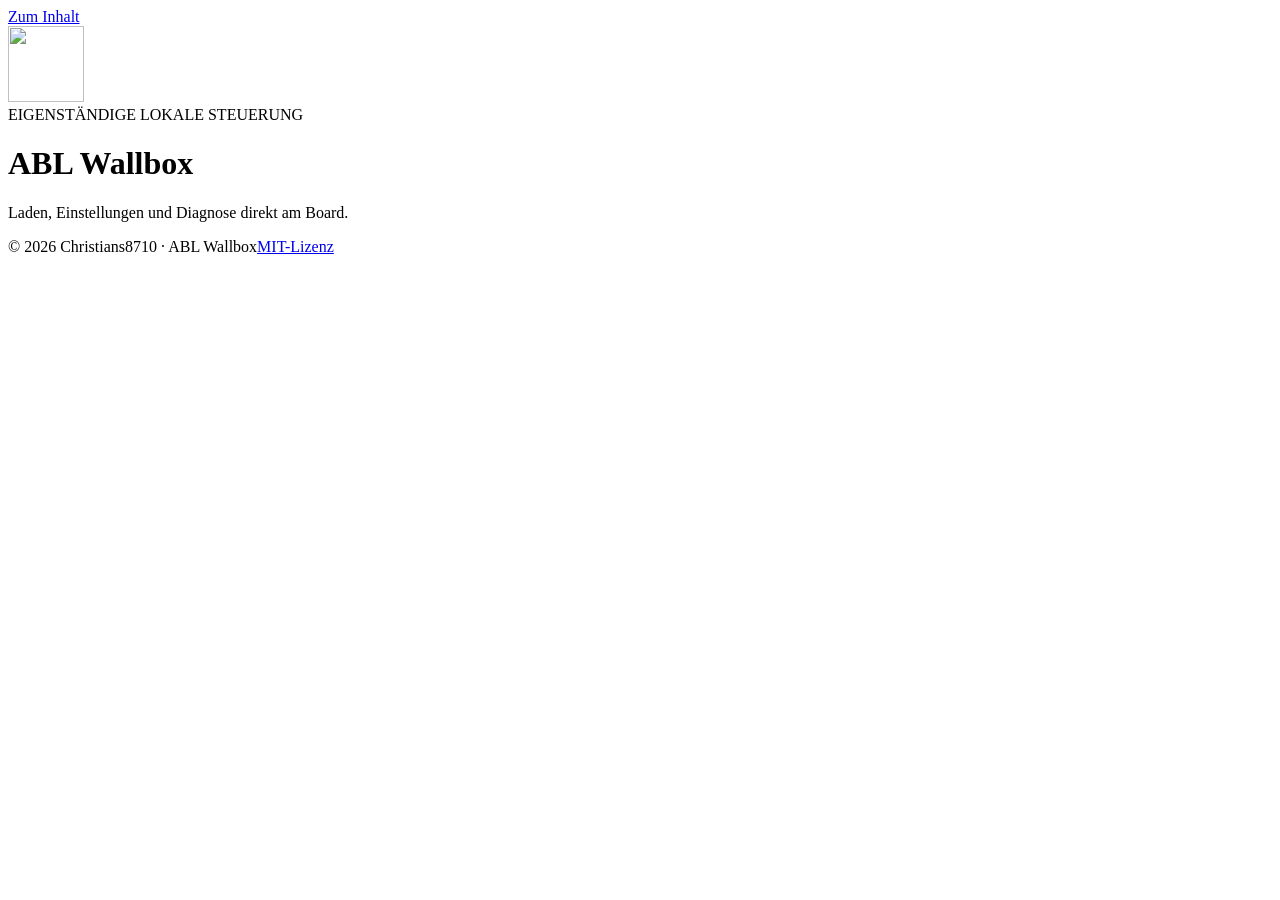
==== controller/web/index.html @ 1b46383e "Add standalone wallbox controls, settings and diagnosis UI" ====
<!doctype html>
<html lang="de"><head>
<meta charset="utf-8"><meta name="viewport" content="width=device-width,initial-scale=1">
<title>ABL Wallbox</title><link rel="icon" type="image/png" href="/assets/icon.png">
<link rel="stylesheet" href="/assets/abl-design.css"><script src="/controller-assets/app.js" defer></script>
</head><body class="abl-app"><a class="abl-skip" href="#inhalt">Zum Inhalt</a>
<div class="abl-shell">
  <header class="abl-header"><img class="abl-logo" src="/assets/icon.png" width="76" height="76" alt="">
    <div><div class="abl-eyebrow">EIGENSTÄNDIGE LOKALE STEUERUNG</div><h1>ABL Wallbox</h1><p class="abl-muted">Laden, Einstellungen und Diagnose direkt am Board.</p></div>
  </header>
  <section id="login" class="abl-card" hidden><h2>Anmelden</h2>
    <p>Verwende den lokalen Zugriffsschlüssel deines Boards. Derselbe Schlüssel verbindet Home Assistant mit der API.</p>
    <form id="login-form"><div class="abl-field"><label for="api-key">Zugriffsschlüssel</label><input id="api-key" type="password" autocomplete="current-password" required></div>
    <button class="abl-primary" type="submit">Anmelden</button><p id="login-message" class="abl-notice" role="status" aria-live="polite"></p></form>
  </section>
  <div id="application" hidden>
    <nav class="abl-nav" aria-label="Bereiche"><a href="#laden">Übersicht</a><a href="#einstellungen">Einstellungen</a><a href="#diagnose">Diagnose</a><a href="/bridge/">Boardstatus</a><button type="button" id="logout">Abmelden</button></nav>
    <p id="feedback" class="abl-notice" role="status" aria-live="polite"></p>
    <div id="uncertain" class="abl-notice" hidden><p>Das Ergebnis der letzten Anfrage ist noch unklar. Prüfe den Status, bevor du weitere Änderungen ausführst.</p><button type="button" id="retry">Ergebnis der Anfrage prüfen</button><button type="button" id="dismiss">Status geprüft · Vorgang schließen</button></div>
    <p id="connection-message" class="abl-notice abl-error" role="status" aria-live="polite"></p>
    <main class="abl-grid" id="inhalt" tabindex="-1">
      <div class="abl-stack">
        <section class="abl-card" id="laden"><h2>Laden</h2><span id="connection" class="abl-badge">Verbindung wird geprüft</span>
          <p id="state-description" class="abl-status">Werte werden geladen …</p><p id="vehicle" class="abl-muted"></p>
          <div class="abl-metrics"><div class="abl-metric"><span>Leistung · geschätzt</span><strong data-value="estimated_power" data-unit="W">—</strong></div><div class="abl-metric"><span>Effektive Freigabe</span><strong data-value="effective_current" data-unit="A">—</strong></div></div>
          <form data-operation="set_current"><div class="abl-field"><label for="requested-current">Ladestromvorgabe (A)</label><input id="requested-current" name="value" type="number" min="0" max="80" step="1" inputmode="numeric" data-field="requested_current" aria-describedby="current-help" required><small id="current-help">0 A pausiert. Ab 6 A bis zur festen Stromgrenze.</small></div>
          <div class="abl-actions"><button class="abl-primary" type="submit">Ladestrom übernehmen</button><button id="enabled" type="button">Ladefreigabe ändern</button></div></form>
        </section>
        <details class="abl-card" id="einstellungen"><summary>Einstellungen</summary><p class="abl-muted">Feste Einstellungen lassen sich nur ohne angeschlossenes Fahrzeug ändern.</p>
          <form data-operation="configure" data-setting="installation_limit"><div class="abl-field"><label for="installation-limit">Feste Stromgrenze (A)</label><input id="installation-limit" name="value" type="number" min="6" max="80" step="1" data-field="installation_limit" required></div><button type="submit">Stromgrenze speichern</button></form>
          <form data-operation="configure" data-setting="mode"><div class="abl-field"><label for="mode">Betriebsart</label><select id="mode" name="value" data-field="mode"><option value="standalone">Standalone</option><option value="rfid">RFID / lokale Freigabe</option><option value="sbc">Externe Steuerung / SBC</option></select></div><button type="submit">Betriebsart speichern</button></form>
          <form data-operation="configure" data-setting="imbalance"><div class="abl-field"><label for="imbalance">Schieflasterkennung</label><select id="imbalance" name="value" data-field="imbalance"><option value="off">Aus</option><option value="16">16 A</option><option value="20">20 A</option></select></div><button type="submit">Schieflasterkennung speichern</button></form>
          <form data-operation="configure" data-setting="address"><div class="abl-field"><label for="address">Busadresse</label><input id="address" name="value" type="number" min="1" max="16" step="1" data-field="address" required></div><button type="submit">Busadresse speichern</button></form>
          <form data-operation="configure" data-setting="fallback_enabled"><label class="abl-check"><input name="value" type="checkbox" data-field="fallback_enabled">Fallback bei Steuerungsausfall</label><button type="submit">Fallback speichern</button></form>
          <form data-operation="configure" data-setting="start_on_boot"><label class="abl-check"><input name="value" type="checkbox" data-field="start_on_boot">Ladefreigabe nach Neustart</label><button type="submit">Startverhalten speichern</button></form>
        </details>
      </div>
      <aside class="abl-stack"><section class="abl-card"><h2>Auf einen Blick</h2><dl class="abl-list">
        <div><dt>Feste Stromgrenze</dt><dd data-value="installation_limit" data-unit="A">—</dd></div><div><dt>Nennstrom</dt><dd data-value="rated_current" data-unit="A">—</dd></div>
        <div><dt>Strom L1</dt><dd data-value="current_l1" data-unit="A">—</dd></div><div><dt>Strom L2</dt><dd data-value="current_l2" data-unit="A">—</dd></div><div><dt>Strom L3</dt><dd data-value="current_l3" data-unit="A">—</dd></div>
      </dl></section><section class="abl-card"><h2>Aktuelle Hinweise</h2><div id="problems">Werte werden geladen …</div></section>
      <section class="abl-card"><h2>Home Assistant</h2><p>Wähle in der ABL-Integration die lokale API dieses Boards. Die Steuerung und Aufzeichnung auf dem Board laufen unabhängig von HA.</p><details><summary>Verbindungsdaten</summary><p>Host: <strong id="api-host"></strong><br>Port: <strong id="api-port"></strong><br>Busadresse: <strong data-value="address">—</strong></p><p class="abl-muted">Der Zugriffsschlüssel wird aus Sicherheitsgründen nicht auf dieser Seite angezeigt.</p></details></section></aside>
      <details class="abl-card abl-full" id="diagnose"><summary>Diagnose und Fehlerverlauf</summary>
        <dl class="abl-list"><div><dt>Firmware</dt><dd data-value="firmware">—</dd></div><div><dt>Hardware</dt><dd data-value="hardware">—</dd></div><div><dt>Betriebszustand</dt><dd data-value="state">—</dd></div><div><dt>PWM</dt><dd data-value="duty_cycle" data-unit="%">—</dd></div><div><dt>Freigabeeingang EN1</dt><dd data-value="en1_closed">—</dd></div><div><dt>Freigabeeingang EN2</dt><dd data-value="en2_closed">—</dd></div><div><dt>Letzte erfolgreiche Abfrage</dt><dd id="observed">—</dd></div></dl>
        <div class="abl-actions"><button type="button" data-command="refresh">Werte aktualisieren</button></div>
        <h3>Gespeicherte Fehlerereignisse</h3><p class="abl-muted">Die Zähler zeigen gespeicherte Ereignisse und keine aktuelle Störung an.</p>
        <div class="abl-table-wrap" tabindex="0" role="region" aria-label="Fehlerzähler"><table><thead><tr><th scope="col">Code</th><th scope="col">Beschreibung</th><th scope="col">Anzahl</th></tr></thead><tbody id="counters"></tbody></table></div>
        <h3>Auf dem Board beobachtet</h3><div id="history"></div><p class="abl-muted">Zeitpunkte geben an, wann das Board ein Ereignis beobachtet hat. Der Controller speichert Zähler ohne Zeitstempel.</p>
        <details><summary>Wartung</summary><div class="abl-actions"><button type="button" data-command="scan">Bus durchsuchen</button><button type="button" data-command="restart">Wallbox neu starten</button><button type="button" data-command="clear_fault_counters">Fehlerzähler löschen</button></div><pre id="scan-result" style="white-space:pre-wrap"></pre></details>
        <details><summary>Technische Fehlermeldung</summary><pre id="technical-error" style="white-space:pre-wrap"></pre></details>
      </details>
    </main>
  </div>
  <noscript><p class="abl-notice">Für die lokale Wallbox-Steuerung bitte JavaScript aktivieren.</p></noscript>
  <footer class="abl-footer"><span>© 2026 Christians8710 · ABL Wallbox</span><a href="/assets/LICENSE">MIT-Lizenz</a></footer>
</div></body></html>
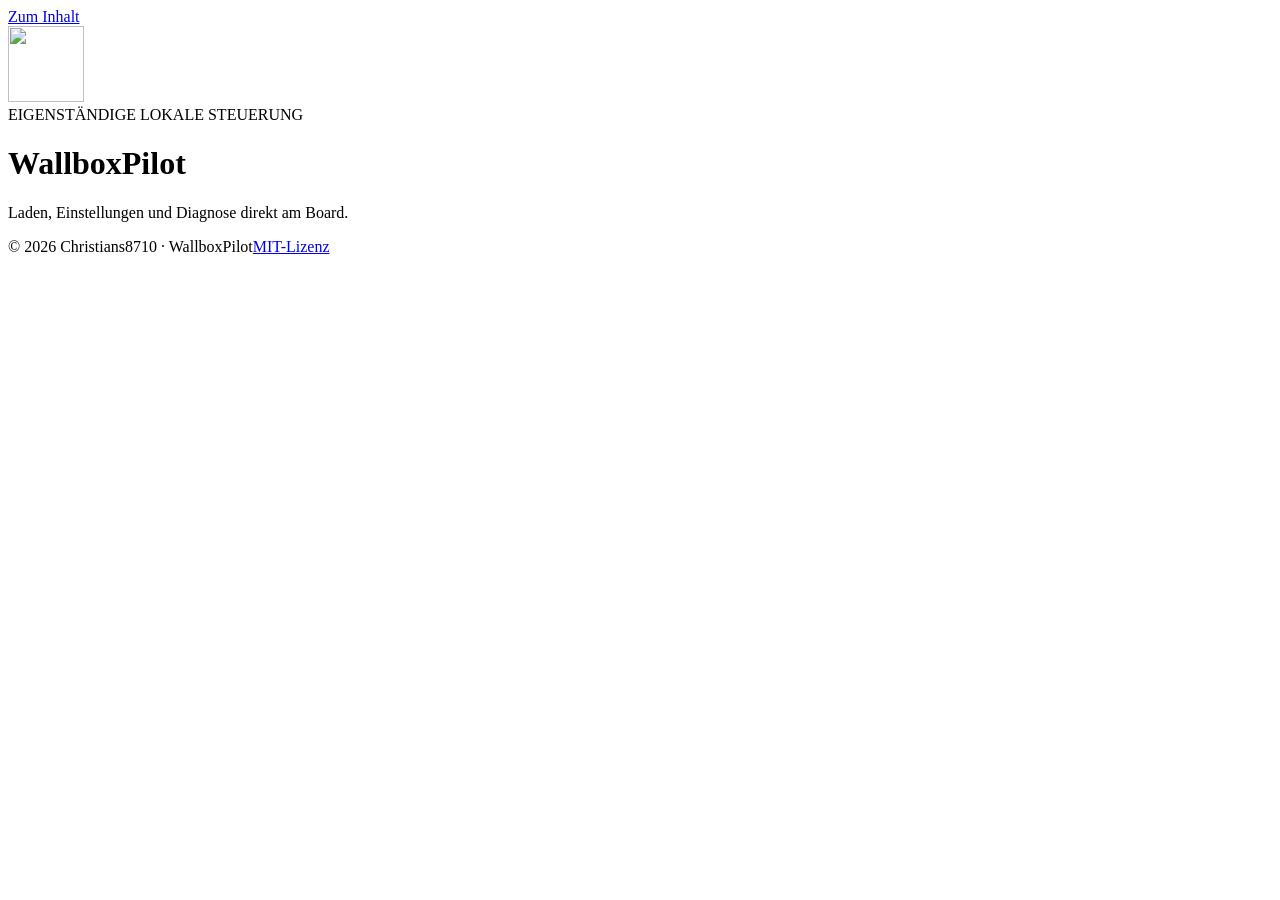
==== commit 5c391b2e: "Brand the standalone controller interface as WallboxPilot" ====
--- a/controller/web/index.html
+++ b/controller/web/index.html
@@ -1,12 +1,12 @@
 <!doctype html>
 <html lang="de"><head>
 <meta charset="utf-8"><meta name="viewport" content="width=device-width,initial-scale=1">
-<title>ABL Wallbox</title><link rel="icon" type="image/png" href="/assets/icon.png">
+<title>WallboxPilot</title><link rel="icon" type="image/png" href="/assets/icon.png">
 <link rel="stylesheet" href="/assets/abl-design.css"><script src="/controller-assets/app.js" defer></script>
 </head><body class="abl-app"><a class="abl-skip" href="#inhalt">Zum Inhalt</a>
 <div class="abl-shell">
   <header class="abl-header"><img class="abl-logo" src="/assets/icon.png" width="76" height="76" alt="">
-    <div><div class="abl-eyebrow">EIGENSTÄNDIGE LOKALE STEUERUNG</div><h1>ABL Wallbox</h1><p class="abl-muted">Laden, Einstellungen und Diagnose direkt am Board.</p></div>
+    <div><div class="abl-eyebrow">EIGENSTÄNDIGE LOKALE STEUERUNG</div><h1>WallboxPilot</h1><p class="abl-muted">Laden, Einstellungen und Diagnose direkt am Board.</p></div>
   </header>
   <section id="login" class="abl-card" hidden><h2>Anmelden</h2>
     <p>Verwende den lokalen Zugriffsschlüssel deines Boards. Derselbe Schlüssel verbindet Home Assistant mit der API.</p>
@@ -39,7 +39,7 @@
         <div><dt>Feste Stromgrenze</dt><dd data-value="installation_limit" data-unit="A">—</dd></div><div><dt>Nennstrom</dt><dd data-value="rated_current" data-unit="A">—</dd></div>
         <div><dt>Strom L1</dt><dd data-value="current_l1" data-unit="A">—</dd></div><div><dt>Strom L2</dt><dd data-value="current_l2" data-unit="A">—</dd></div><div><dt>Strom L3</dt><dd data-value="current_l3" data-unit="A">—</dd></div>
       </dl></section><section class="abl-card"><h2>Aktuelle Hinweise</h2><div id="problems">Werte werden geladen …</div></section>
-      <section class="abl-card"><h2>Home Assistant</h2><p>Wähle in der ABL-Integration die lokale API dieses Boards. Die Steuerung und Aufzeichnung auf dem Board laufen unabhängig von HA.</p><details><summary>Verbindungsdaten</summary><p>Host: <strong id="api-host"></strong><br>Port: <strong id="api-port"></strong><br>Busadresse: <strong data-value="address">—</strong></p><p class="abl-muted">Der Zugriffsschlüssel wird aus Sicherheitsgründen nicht auf dieser Seite angezeigt.</p></details></section></aside>
+      <section class="abl-card"><h2>Home Assistant</h2><p>Wähle in der WallboxPilot-Integration die lokale API dieses Boards. Die Steuerung und Aufzeichnung auf dem Board laufen unabhängig von HA.</p><details><summary>Verbindungsdaten</summary><p>Host: <strong id="api-host"></strong><br>Port: <strong id="api-port"></strong><br>Busadresse: <strong data-value="address">—</strong></p><p class="abl-muted">Der Zugriffsschlüssel wird aus Sicherheitsgründen nicht auf dieser Seite angezeigt.</p></details></section></aside>
       <details class="abl-card abl-full" id="diagnose"><summary>Diagnose und Fehlerverlauf</summary>
         <dl class="abl-list"><div><dt>Firmware</dt><dd data-value="firmware">—</dd></div><div><dt>Hardware</dt><dd data-value="hardware">—</dd></div><div><dt>Betriebszustand</dt><dd data-value="state">—</dd></div><div><dt>PWM</dt><dd data-value="duty_cycle" data-unit="%">—</dd></div><div><dt>Freigabeeingang EN1</dt><dd data-value="en1_closed">—</dd></div><div><dt>Freigabeeingang EN2</dt><dd data-value="en2_closed">—</dd></div><div><dt>Letzte erfolgreiche Abfrage</dt><dd id="observed">—</dd></div></dl>
         <div class="abl-actions"><button type="button" data-command="refresh">Werte aktualisieren</button></div>
@@ -52,5 +52,5 @@
     </main>
   </div>
   <noscript><p class="abl-notice">Für die lokale Wallbox-Steuerung bitte JavaScript aktivieren.</p></noscript>
-  <footer class="abl-footer"><span>© 2026 Christians8710 · ABL Wallbox</span><a href="/assets/LICENSE">MIT-Lizenz</a></footer>
+  <footer class="abl-footer"><span>© 2026 Christians8710 · WallboxPilot</span><a href="/assets/LICENSE">MIT-Lizenz</a></footer>
 </div></body></html>
